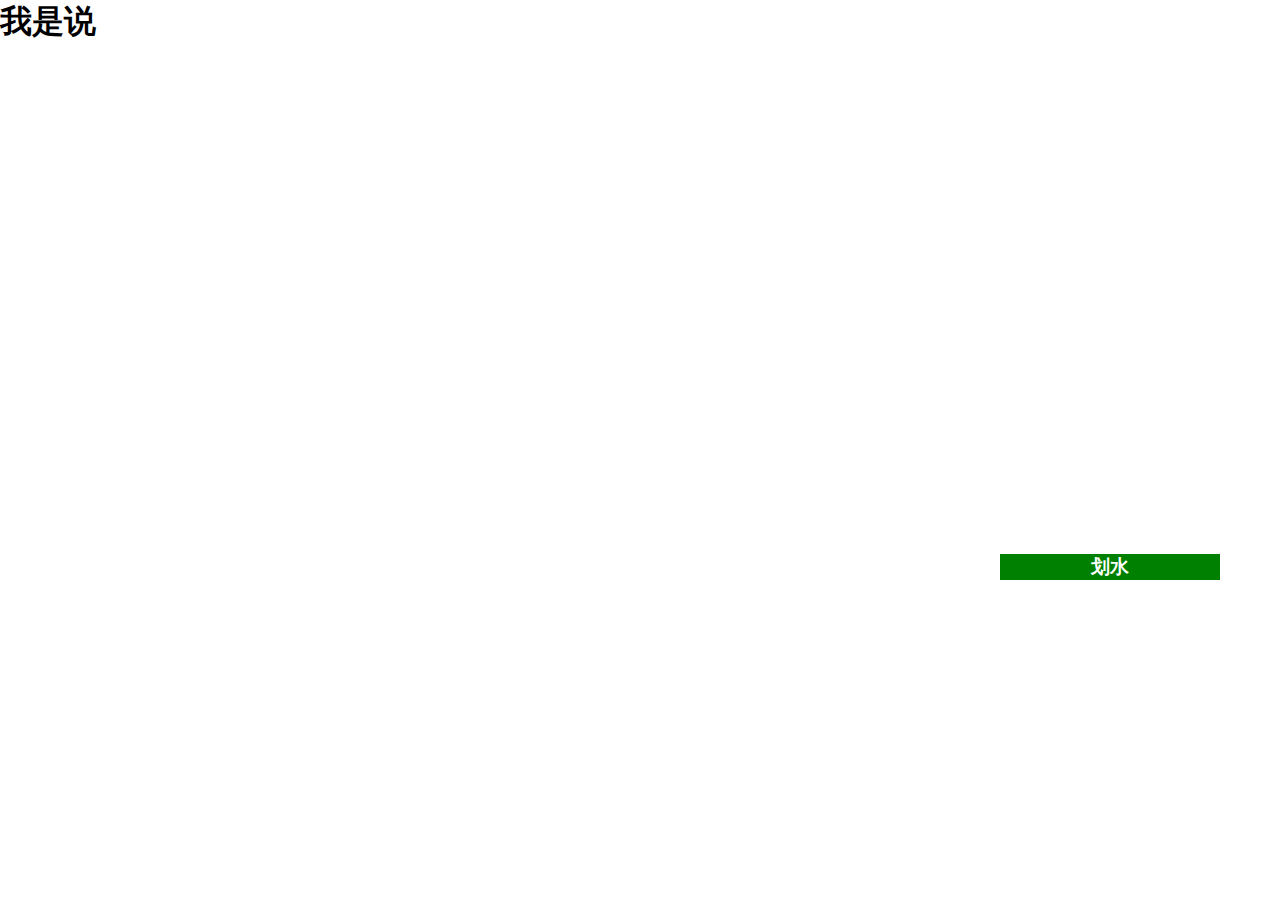
==== pet-project/index.html @ 97b58c2e "update" ====
<!DOCTYPE html>
<html lang="en">
<head>
    <meta charset="UTF-8">
    <meta name="viewport" content="width=device-width, initial-scale=1.0">
    <meta http-equiv="X-UA-Compatible" content="ie=edge">
    <script src="jquery-1.11.0.min.js"></script>
    <script src="jquery-1.11.2.js"></script>
    <script src="jquery-1.6.4.min.js"></script>
    <script>
        $(document).ready(function(){
        $("#btn").click(function(){$("p:nth-child(even)").addClass("high");});
        // $("p").addClass("high");
        // $("p").mouseover(function(){$("p").addClass("highlight");});
        // $("p:nth-child(odd)").mouseover(function(){$("p:nth-child(odd)").addClass("big");});
        // $("p:nth-child(odd)").mouseout(function(){$("p:nth-child(odd)").addClass("small");});
        $("div[class*= x]").addClass("high");
        $("p[class~= top]").addClass("high");
            function swing() {
                    $("h3").animate({left:"1000"},1000)
                            .animate({left:"0"},1000, swing);
                }
                swing();
        
        });
        </script>
    <title>Document</title>
    <style>
        *{
            margin: 0;
            padding: 0;
        }
    p{
        width: 1000px;
        height:30px;
    }
    .big{
        width: 1000px;
        height: 60px;
    }
    .highlight { background-color:red; }
    .high { background-color:green; }
    .small{
        width: 500px;
        height: 30px;
    }
    #btn{
        position: absolute;
        left: 500px;
        left: 200px;
    }
    div{
        width: 1000px;
        height: 150px;
    }
  h3{background-color:green; color:white; width:220px; text-align: center;
     position:relative; left:1000px; 
   }
    </style>
</head>
<body>
    <h1>我是说</h1>
<div>
    
    <p></p>
    <p></p>
    <p class="q zzz top"></p> 
</div>
  <div class="bb top"></div> 
    <p></p>
    <p></p>
    <p></p>
    <p></p>
    <p></p>
    <p></p>
    <p></p>
    <div> <h3>划水</h3>	</div>
   


</body>


</html>
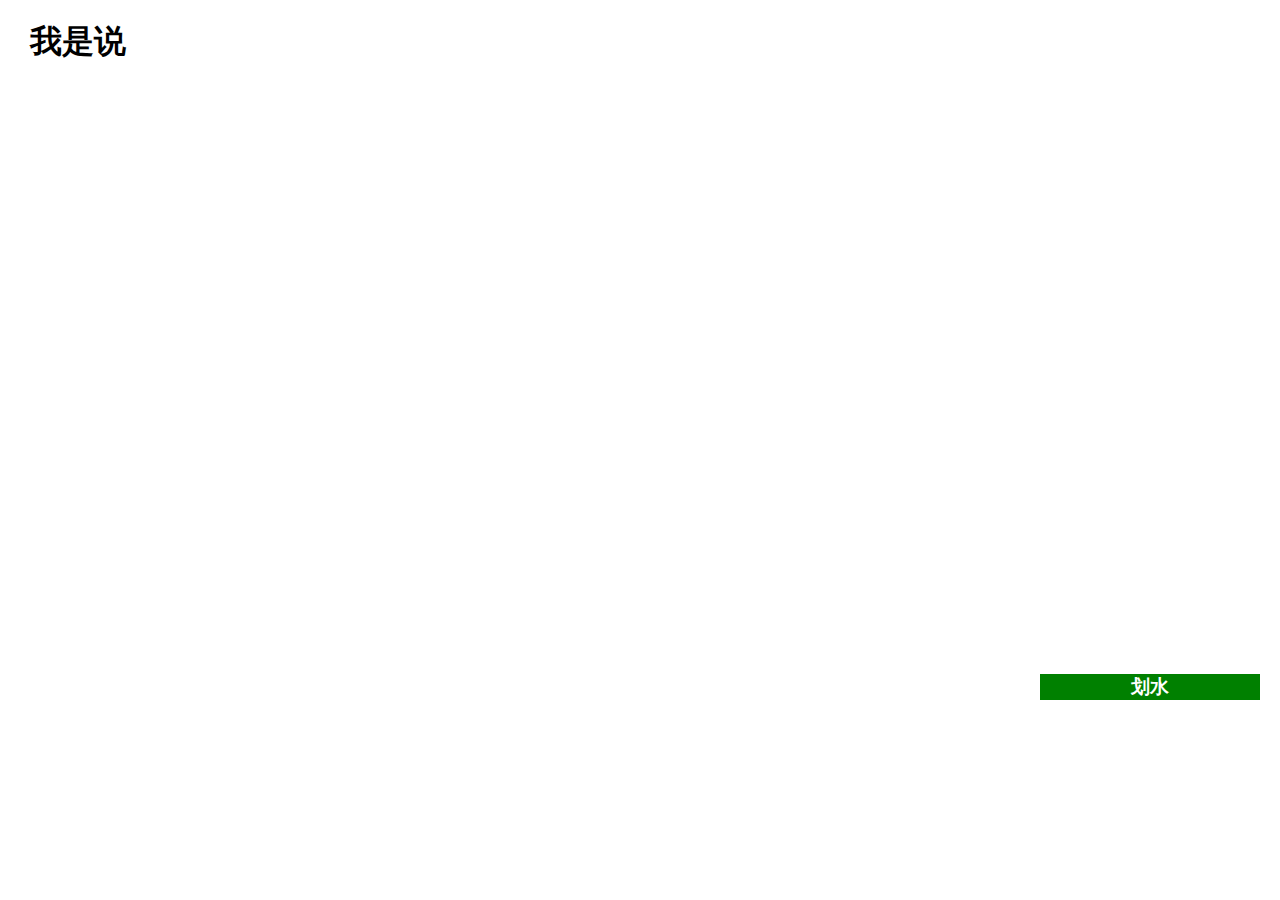
==== commit 24613051: "修改样式" ====
--- a/pet-project/index.html
+++ b/pet-project/index.html
@@ -1,4 +1,4 @@
-<!DOCTYPE html>
+﻿<!DOCTYPE html>
 <html lang="en">
 <head>
     <meta charset="UTF-8">
@@ -27,7 +27,7 @@
     <title>Document</title>
     <style>
         *{
-            margin: 0;
+            margin: 10px;
             padding: 0;
         }
     p{
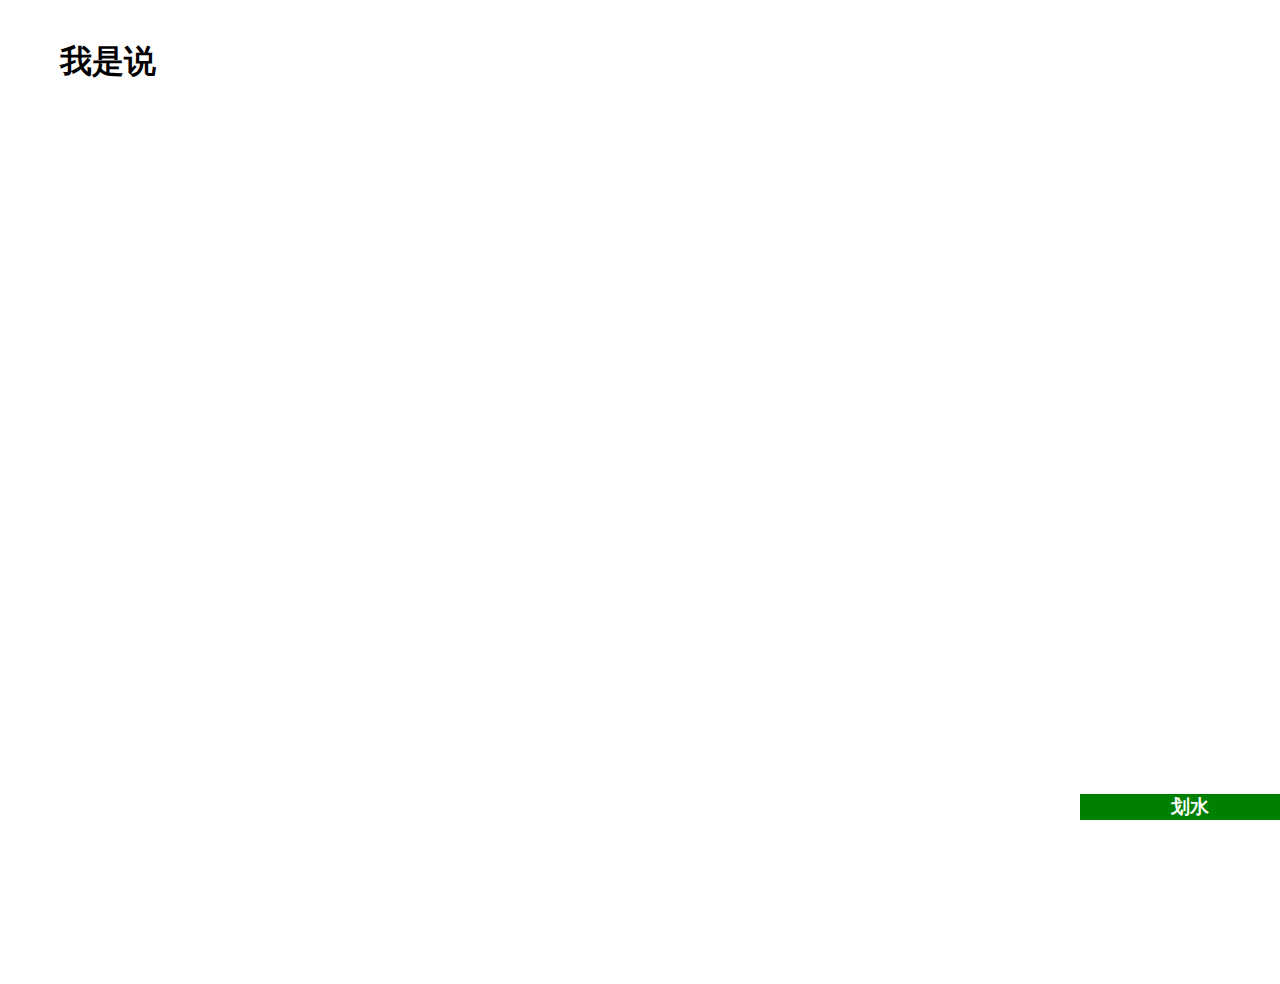
==== commit e98bd96b: "样式修改11" ====
--- a/pet-project/index.html
+++ b/pet-project/index.html
@@ -27,7 +27,7 @@
     <title>Document</title>
     <style>
         *{
-            margin: 10px;
+            margin: 20px;
             padding: 0;
         }
     p{
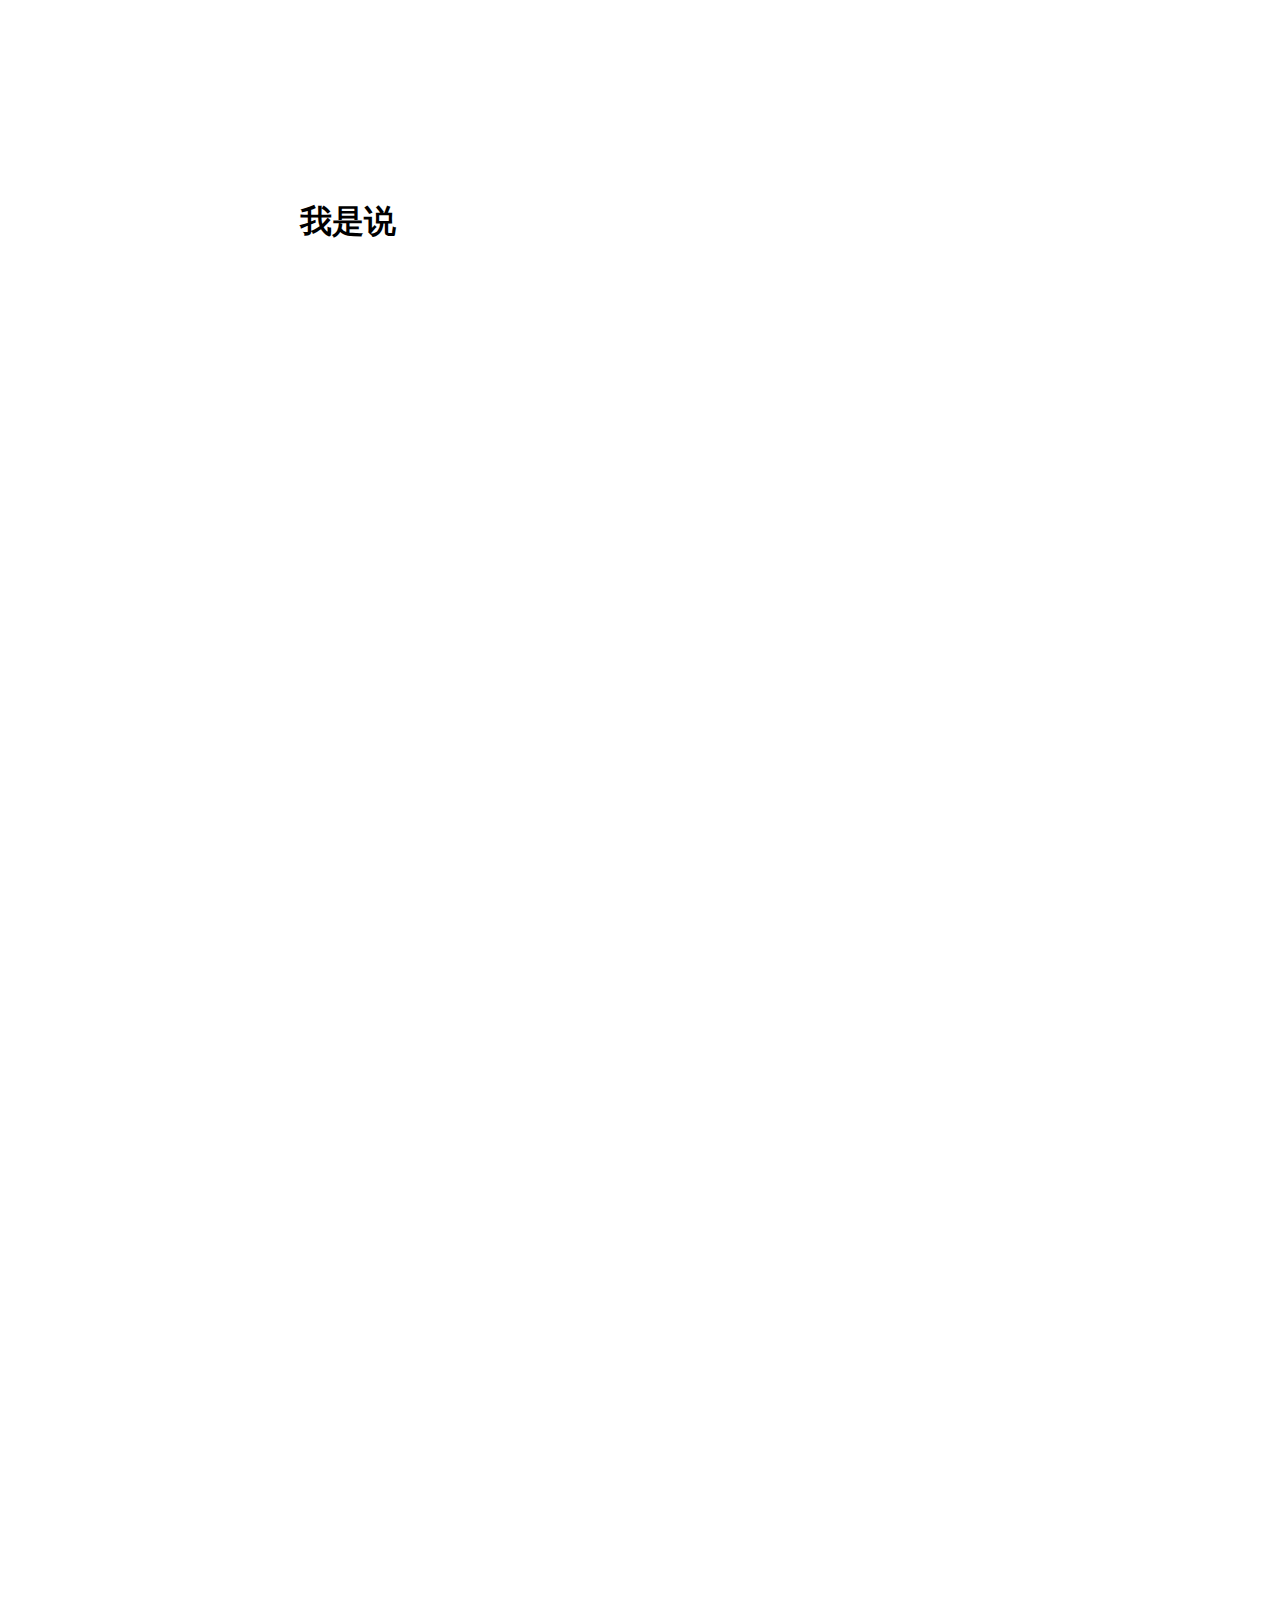
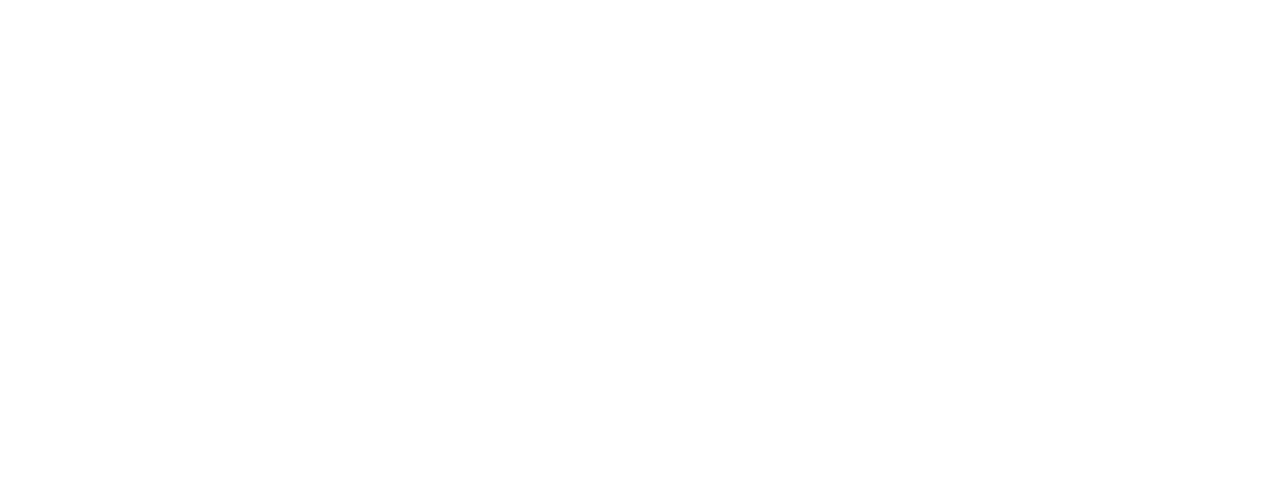
==== commit feb3914a: "哈哈哈" ====
--- a/pet-project/index.html
+++ b/pet-project/index.html
@@ -27,7 +27,7 @@
     <title>Document</title>
     <style>
         *{
-            margin: 20px;
+            margin: 100px;
             padding: 0;
         }
     p{
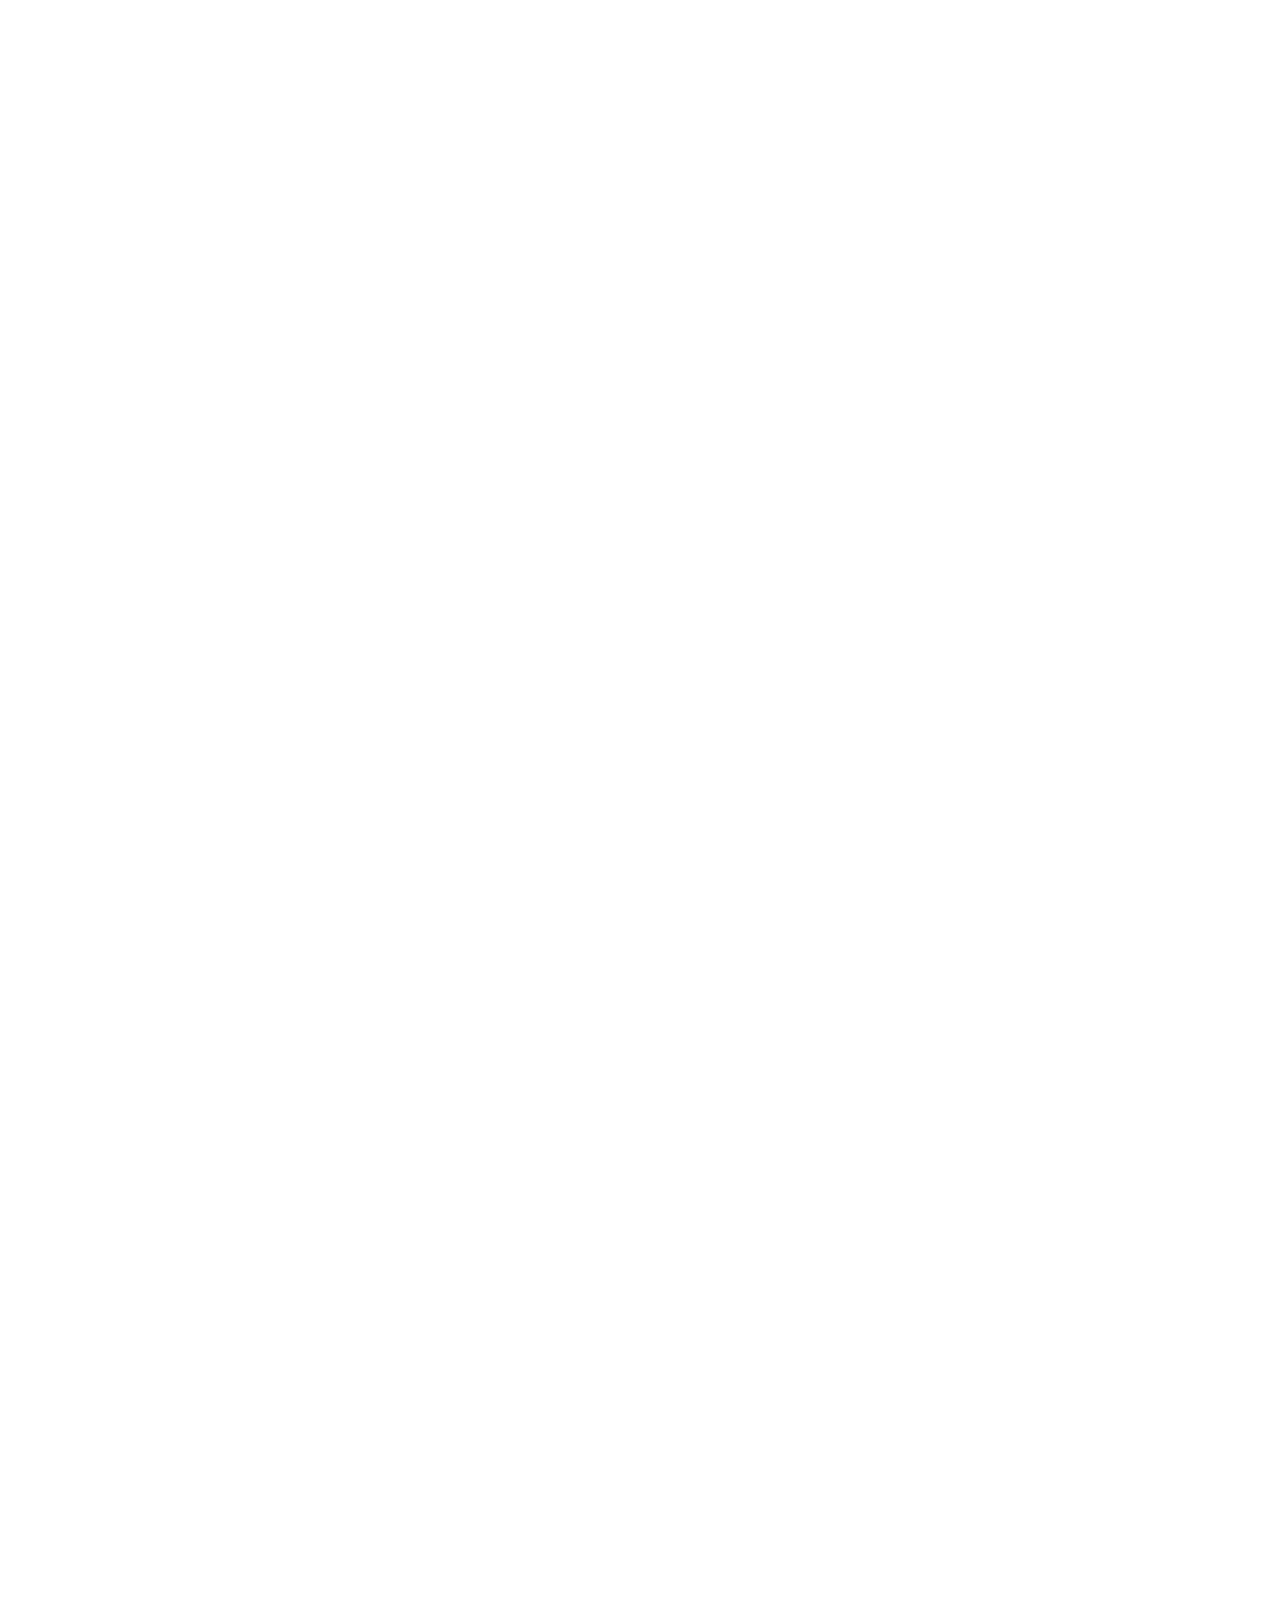
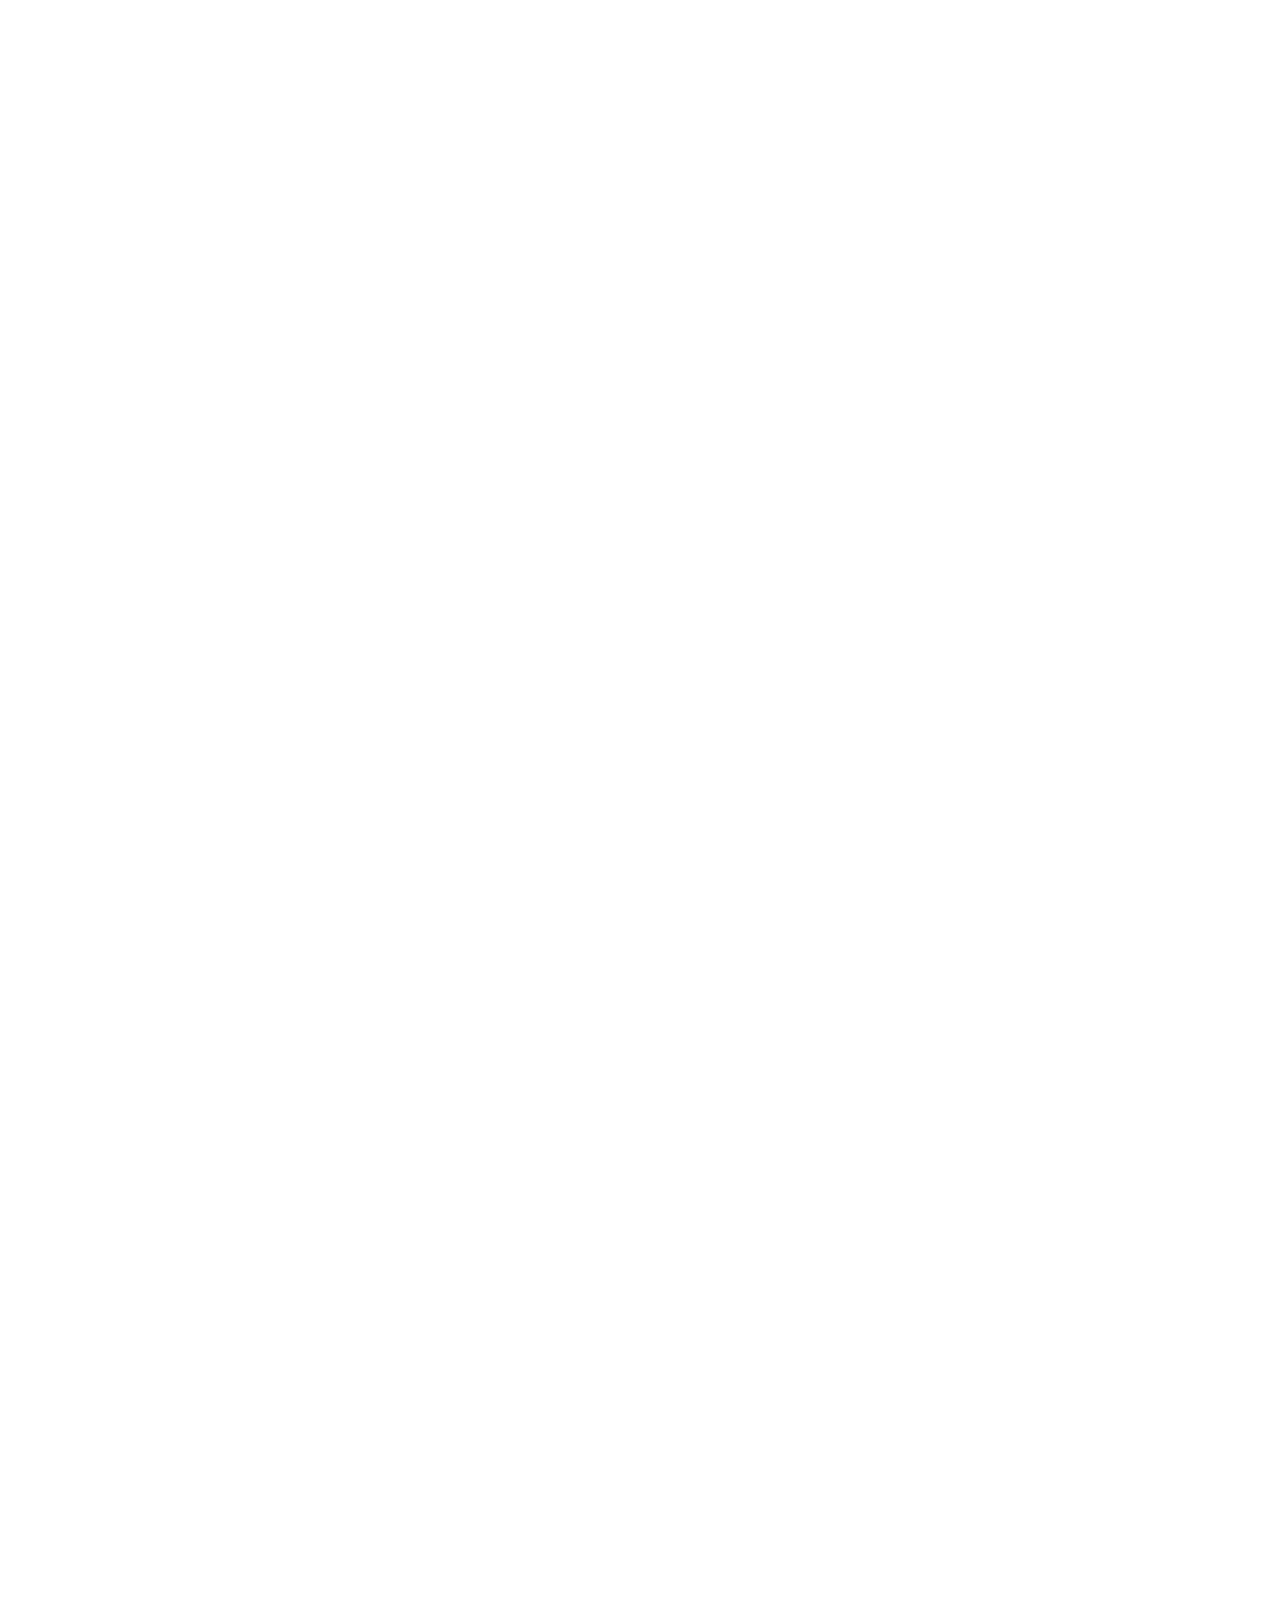
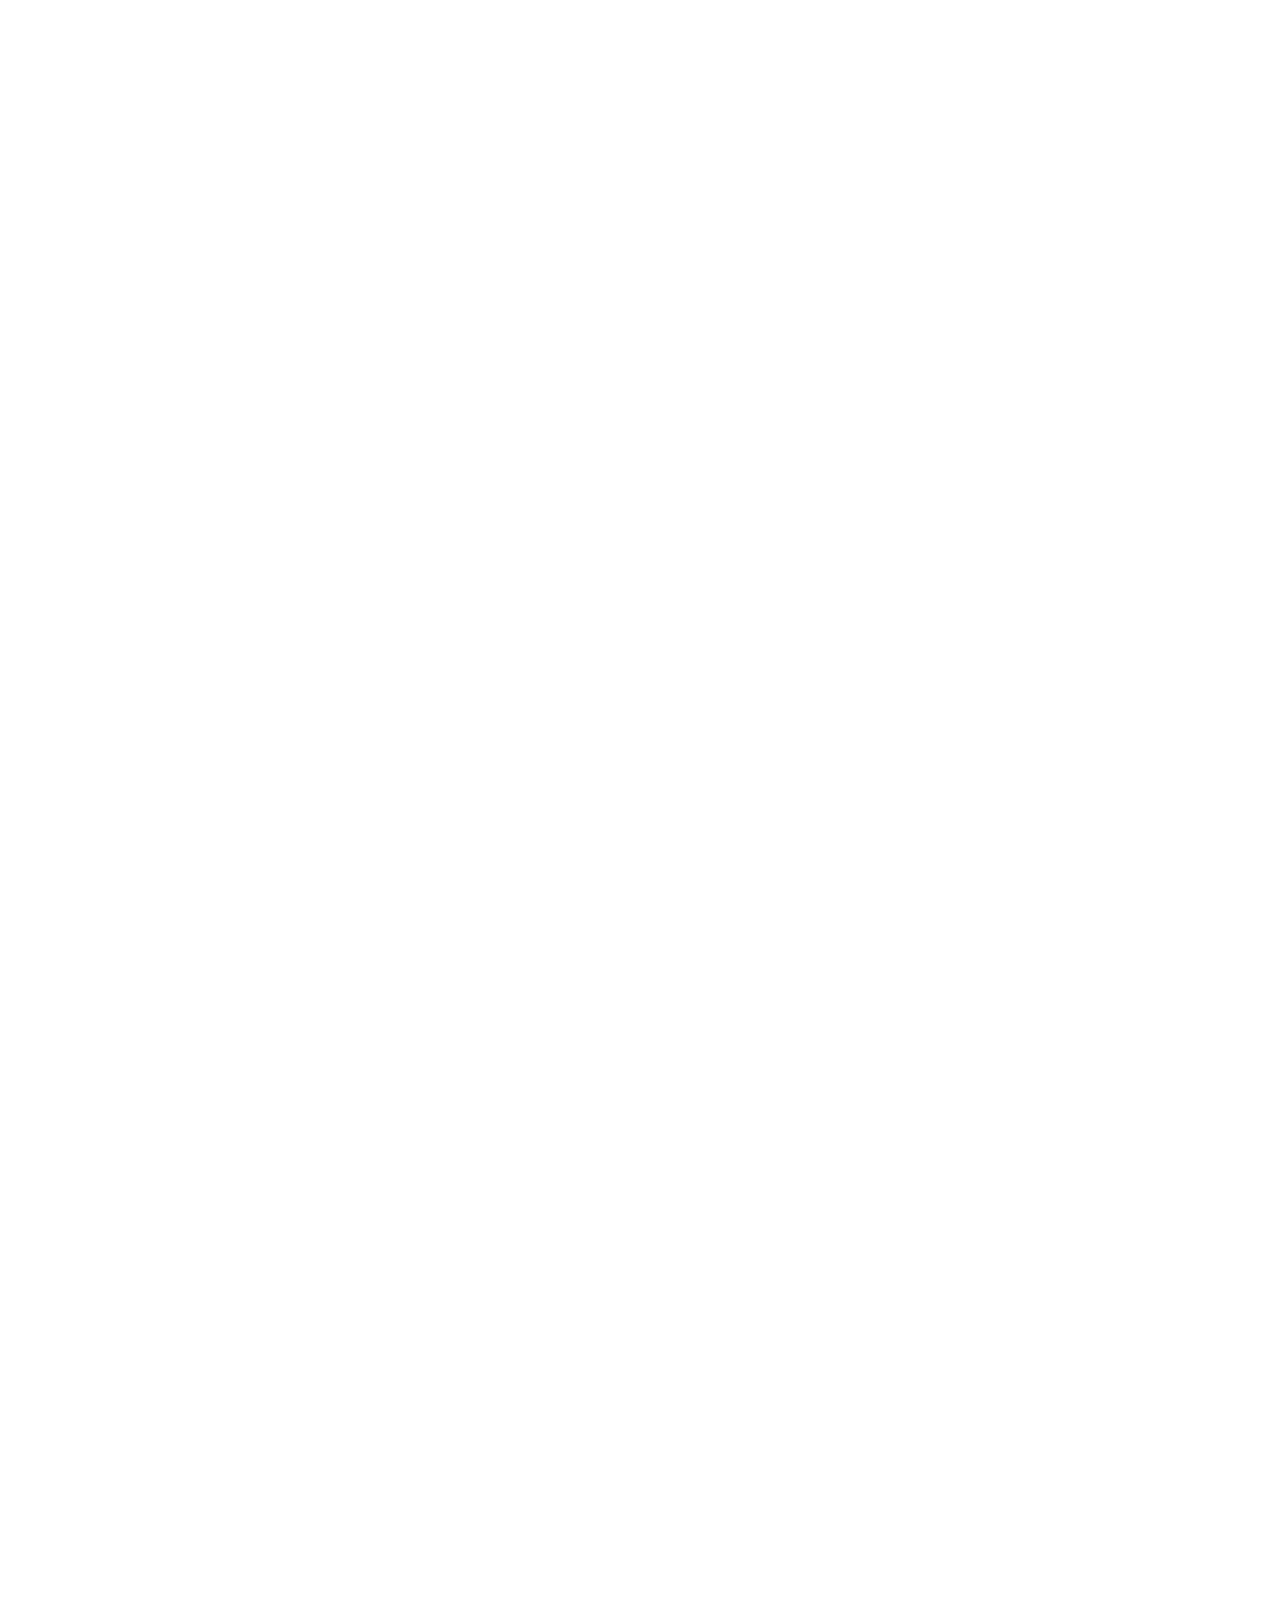
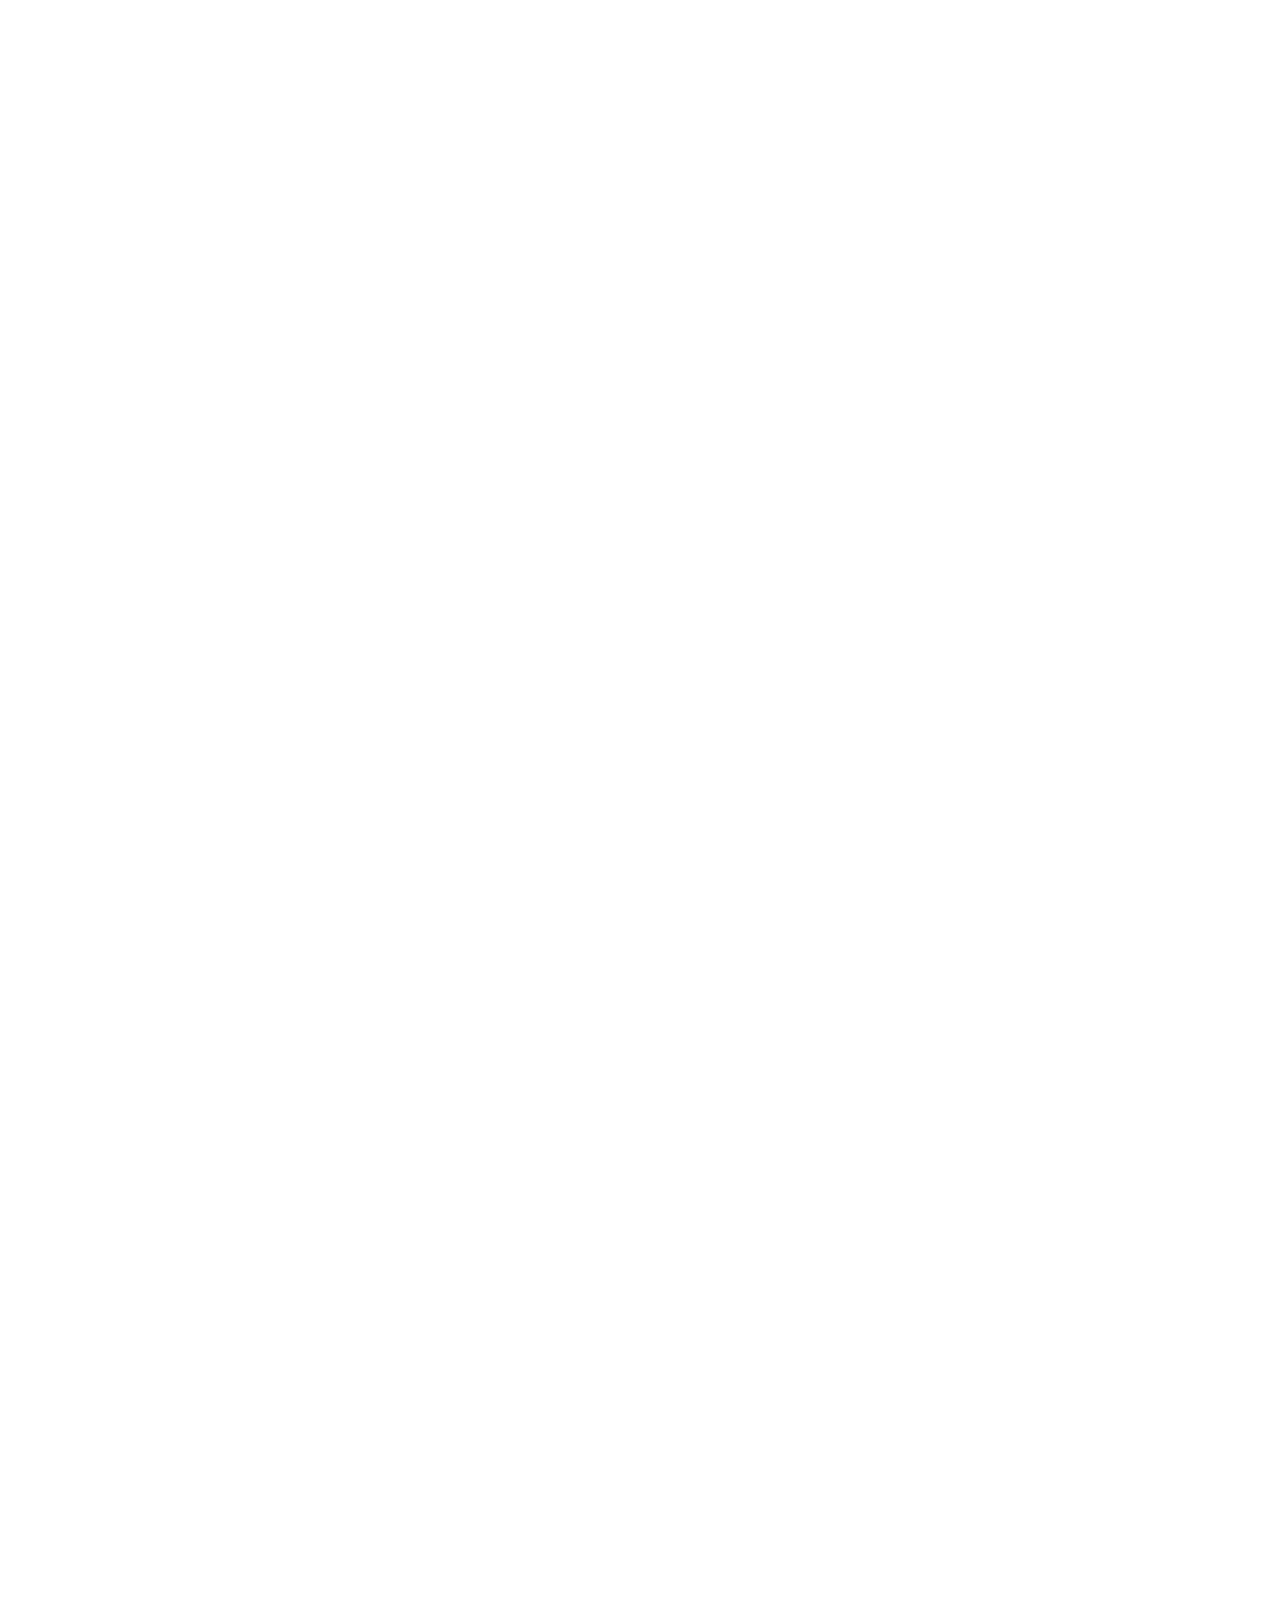
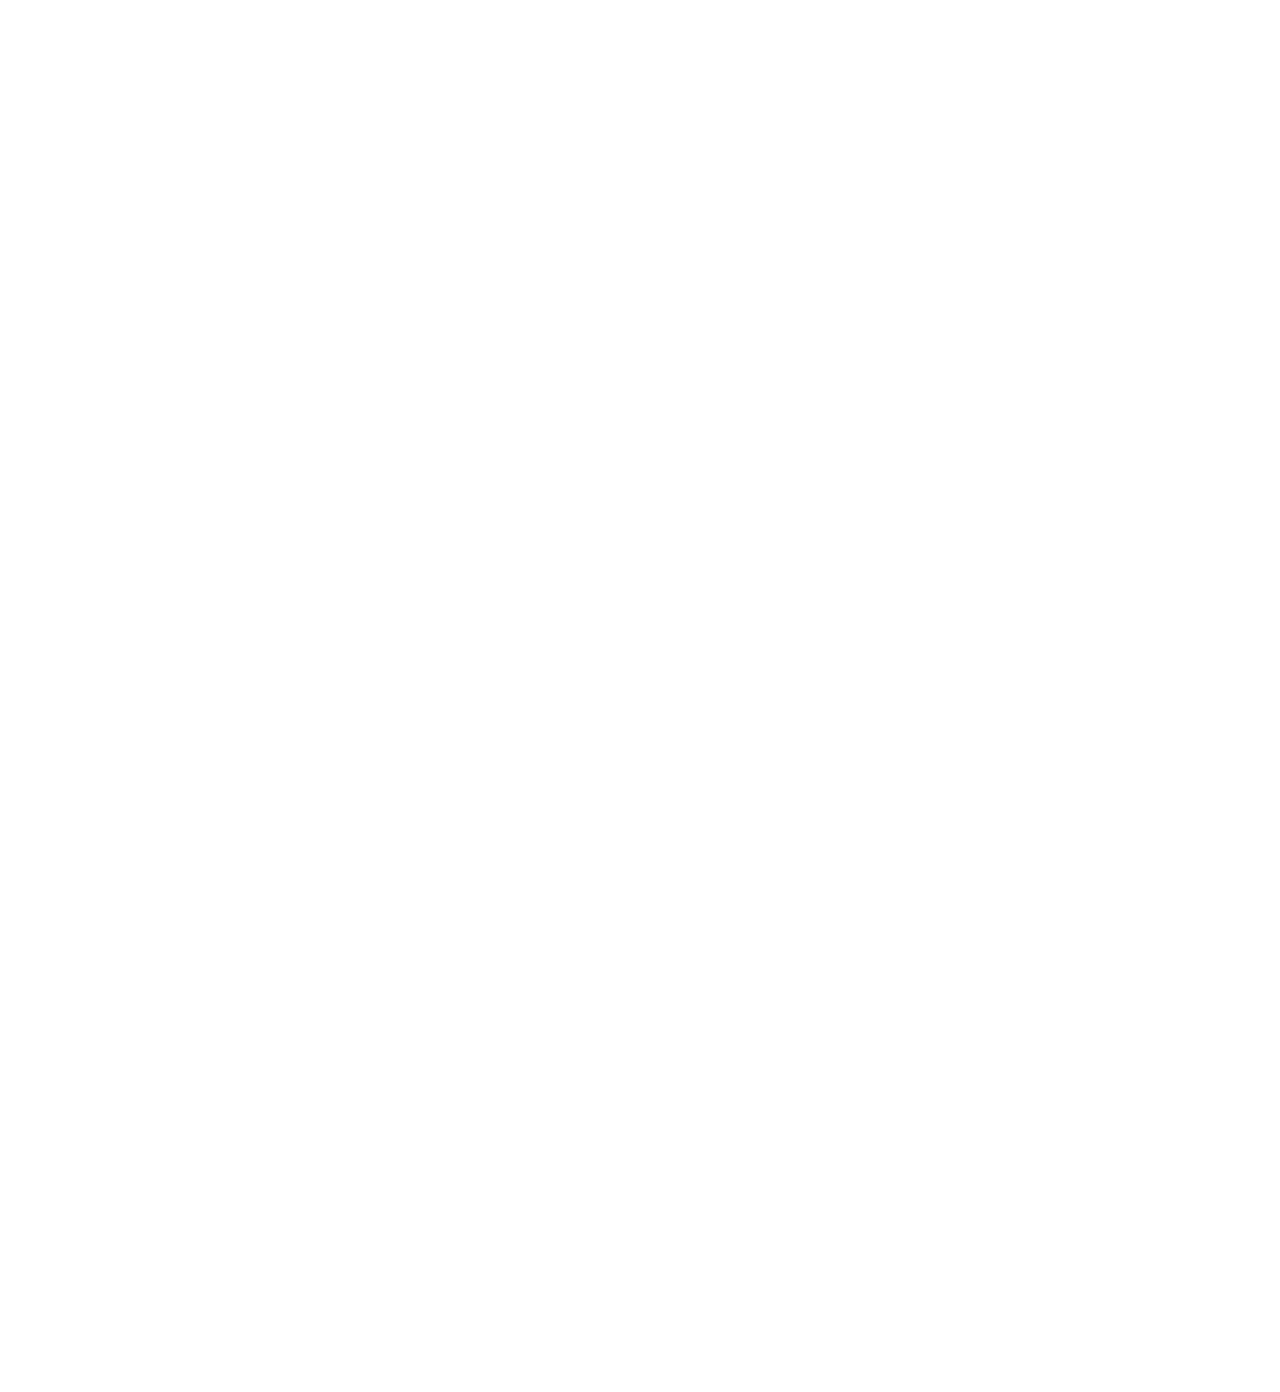
==== commit 146903c5: "Merge branch 'master' of https://github.com/panle123/panle123.github.io" ====
--- a/pet-project/index.html
+++ b/pet-project/index.html
@@ -27,7 +27,7 @@
     <title>Document</title>
     <style>
         *{
-            margin: 100px;
+            margin: 500px;
             padding: 0;
         }
     p{
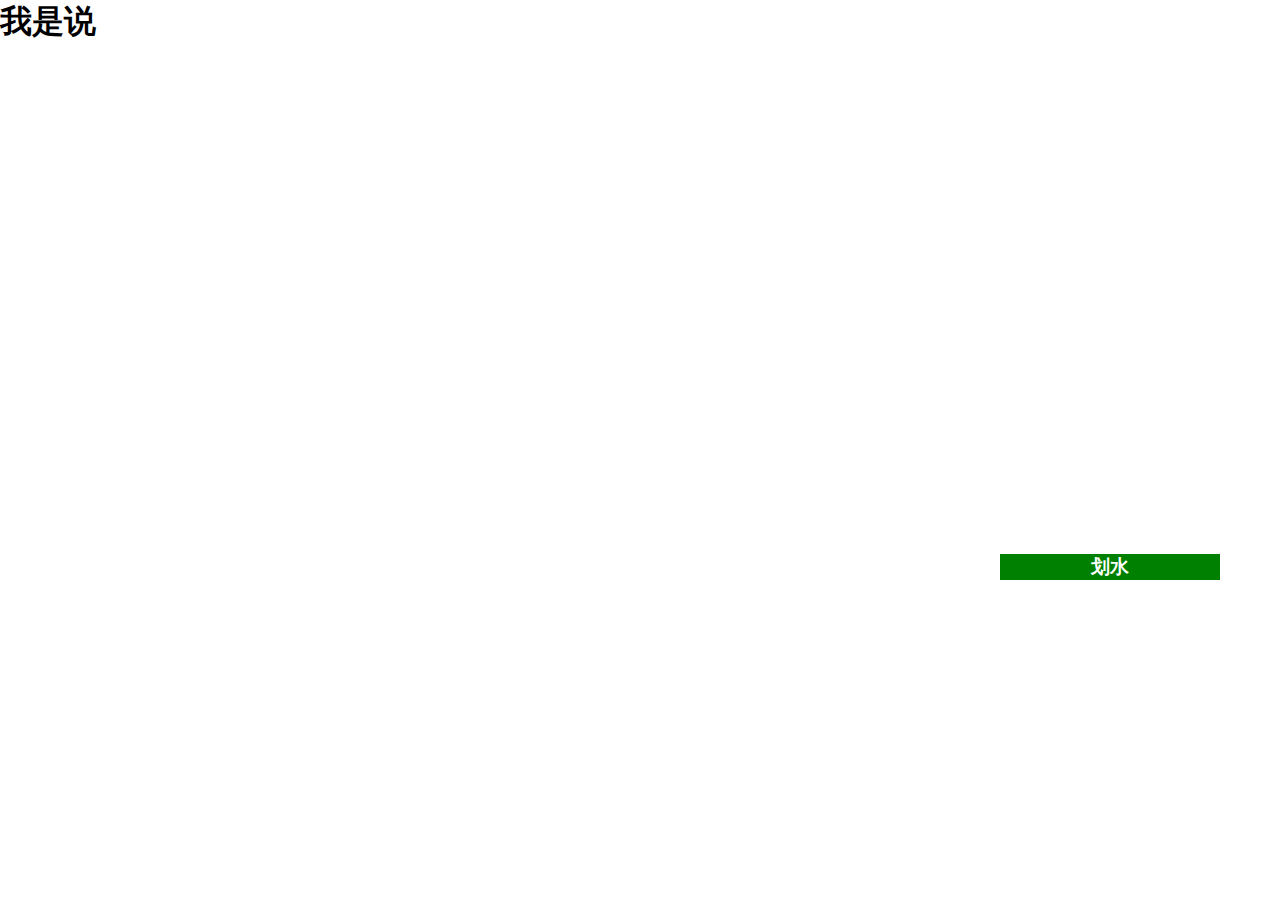
==== commit b1bf0ac8: "互换" ====
--- a/pet-project/index.html
+++ b/pet-project/index.html
@@ -1,4 +1,4 @@
-﻿<!DOCTYPE html>
+<!DOCTYPE html>
 <html lang="en">
 <head>
     <meta charset="UTF-8">
@@ -27,7 +27,7 @@
     <title>Document</title>
     <style>
         *{
-            margin: 500px;
+            margin: 0;
             padding: 0;
         }
     p{
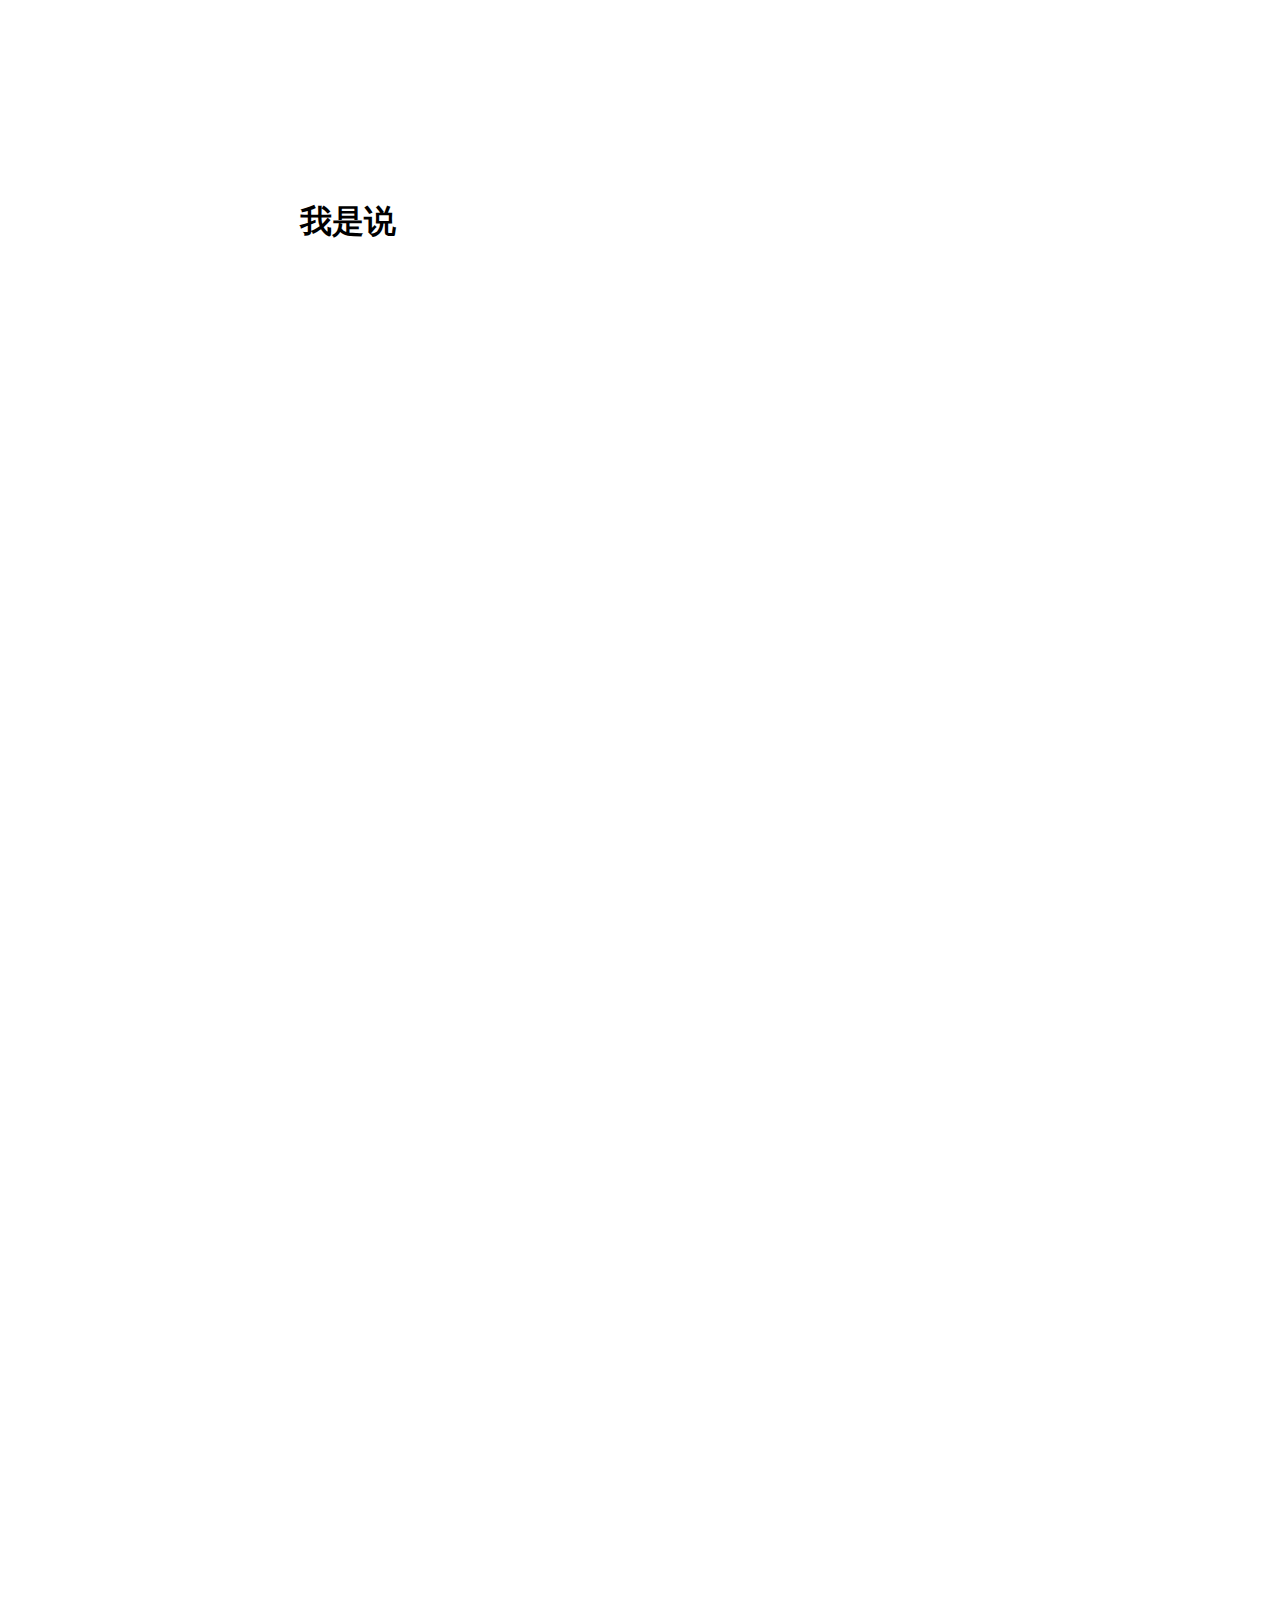
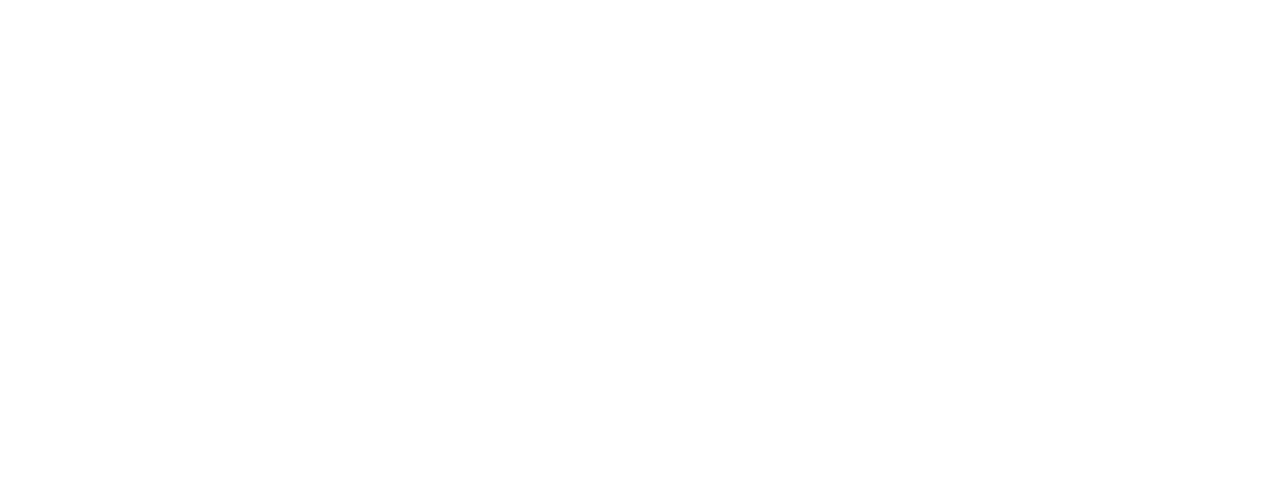
==== commit 0b412d41: "Merge branch 'master' of https://github.com/panle123/panle123.github.io" ====
--- a/pet-project/index.html
+++ b/pet-project/index.html
@@ -1,4 +1,4 @@
-<!DOCTYPE html>
+﻿<!DOCTYPE html>
 <html lang="en">
 <head>
     <meta charset="UTF-8">
@@ -27,7 +27,7 @@
     <title>Document</title>
     <style>
         *{
-            margin: 0;
+            margin: 100px;
             padding: 0;
         }
     p{
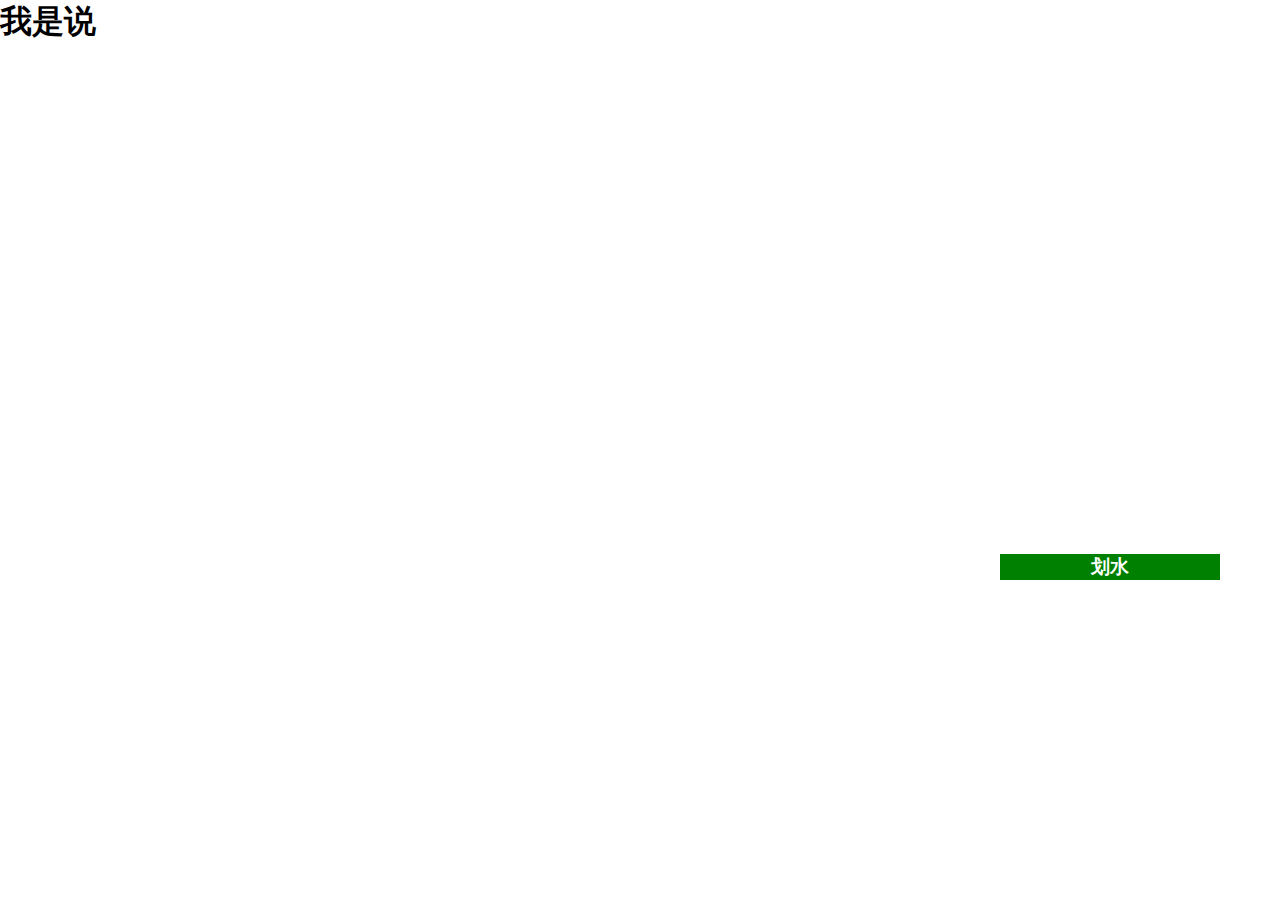
==== commit 27bae1c7: "Merge branch 'master' of https://github.com/panle123/panle123.github.io" ====
--- a/pet-project/index.html
+++ b/pet-project/index.html
@@ -1,4 +1,4 @@
-﻿<!DOCTYPE html>
+<!DOCTYPE html>
 <html lang="en">
 <head>
     <meta charset="UTF-8">
@@ -27,7 +27,7 @@
     <title>Document</title>
     <style>
         *{
-            margin: 100px;
+            margin: 0;
             padding: 0;
         }
     p{
